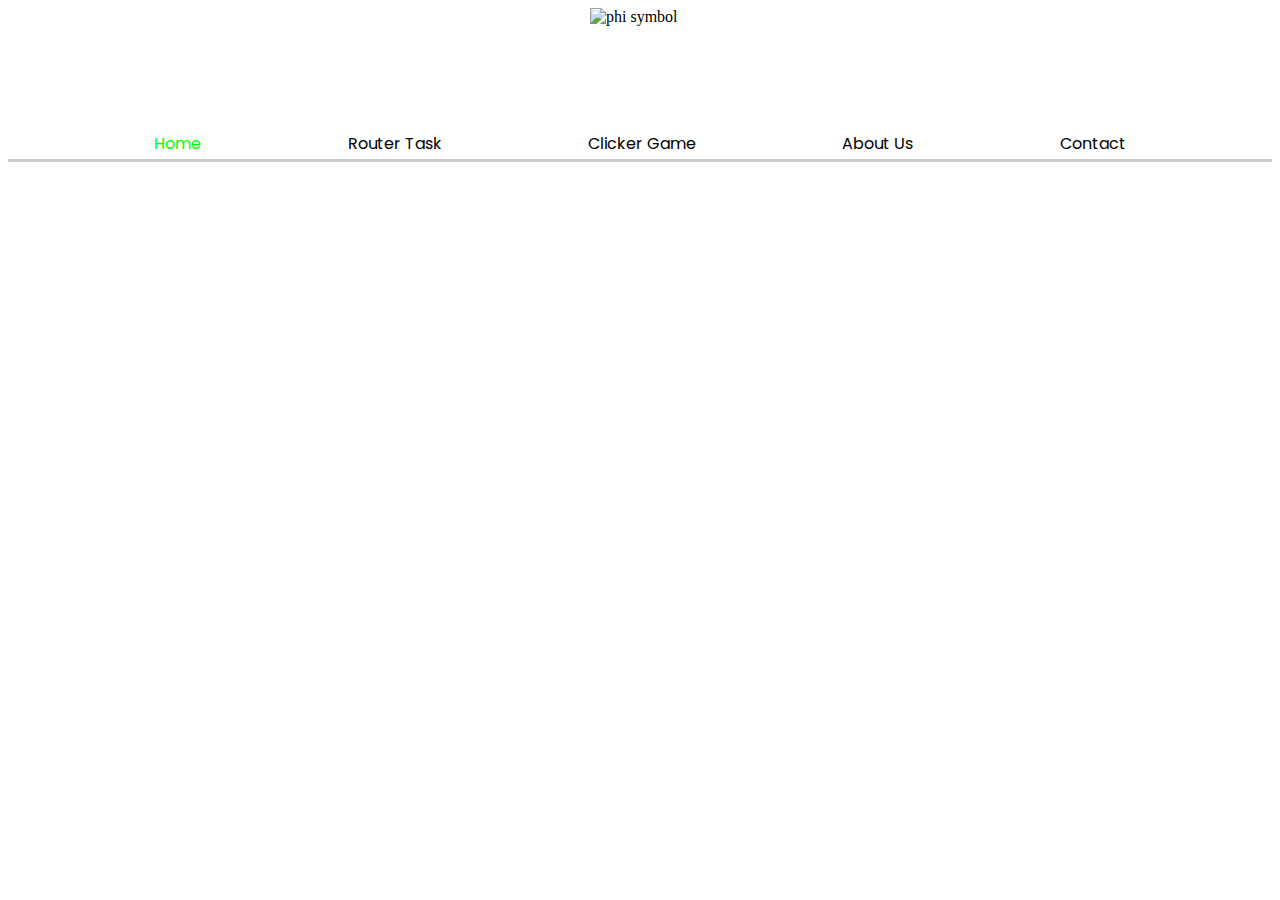
==== index.html @ c6c3cb50 "first commit" ====
<!DOCTYPE html>
<html lang="en">
<head>
    <meta charset="UTF-8">
    <meta http-equiv="X-UA-Compatible" content="IE=edge">
    <meta name="viewport" content="width=device-width, initial-scale=1.0">
    <title>Document</title>
    <link rel="stylesheet" href="style.css">
    <style>
        @import url('https://fonts.googleapis.com/css2?family=Lato:ital,wght@0,300;1,300&family=Luxurious+Roman&family=Poppins:wght@300&family=Raleway:wght@300&display=swap');
     </style>
</head>
<body>

<header>
<div class="logo"><img src="https://upload.wikimedia.org/wikipedia/commons/thumb/5/5b/Phi_lc.svg/1200px-Phi_lc.svg.png" alt="phi symbol"></div>
<div class="header" id="header">
    <div class="item1" id="current_page"><a href="index.html">Home</a></div>
    <div class="item2"><a href="router.html">Router Task</a></div>
    <div class="item3"><a href="clicker.html">Clicker Game</a></div>
    <div class="item4"><a href="about.html">About Us</a></div>
    <div class="item5"><a href="contact.html">Contact</a></div>
</div>
</header>
    
</body>
</html>
---- style.css ----
.header {
    display: flex;
    justify-content: space-evenly;
    border-bottom: 3px solid #ccc;
    padding-top: 3px;
    padding-bottom: 3px;
}

#current_page a {
    color: lime;
}

a {
    outline: none;
    text-decoration: none;
}

.header div {
    font-size: 16px;
}

.header div a {
    color: black;
}

.header div a:hover {
    color: limegreen;
}

#current_page a:hover {
    color: limegreen
}

.logo {
    display: flex;
    width: 100px;
    height: 100px;
    margin-left: auto;
    margin-right: auto;
    padding-bottom: 20px;
}

.item1 {
    font-family: 'Poppins', sans-serif;
}

.item2 {
    font-family: 'Poppins', sans-serif;
}

.item3 {
    font-family: 'Poppins', sans-serif;
}

.item4 {
    font-family: 'Poppins', sans-serif;
}

.item5 {
    font-family: 'Poppins', sans-serif;
}

body {
    background-image: url(https://i.stack.imgur.com/1Tzky.png);
    background-repeat: no-repeat;
    background-size: cover;
}

#pyrite {
    margin-top: 50px;
    font-size: 30px;
    font-weight: bold;
    color: black;
    text-align: center;
    font-family: 'Poppins', sans-serif
}


.round {
    font-size: 12px;
    color: #4D5259;
    line-height: 1.5;
    font-weight: bold;
    padding: .5em 2em;
    background: #FFFFFF;
    border: 2px solid #4D5259;
    box-shadow: 4px 4px 0 0 #4D5259;
    border-radius: 100px;
    outline:0;
    transition: ease all .1s;
    margin-top: 20px;
} 

.round:active {
    transform: translateY(4px) translateX(4px);
    box-shadow: 0px 0px 0 0 #4D5259;
}

.round:hover {
    background: #d3d3d3;
}

.center {
    margin: 40px;
}

.center button {
    font-family: 'Poppins', sans-serif
}
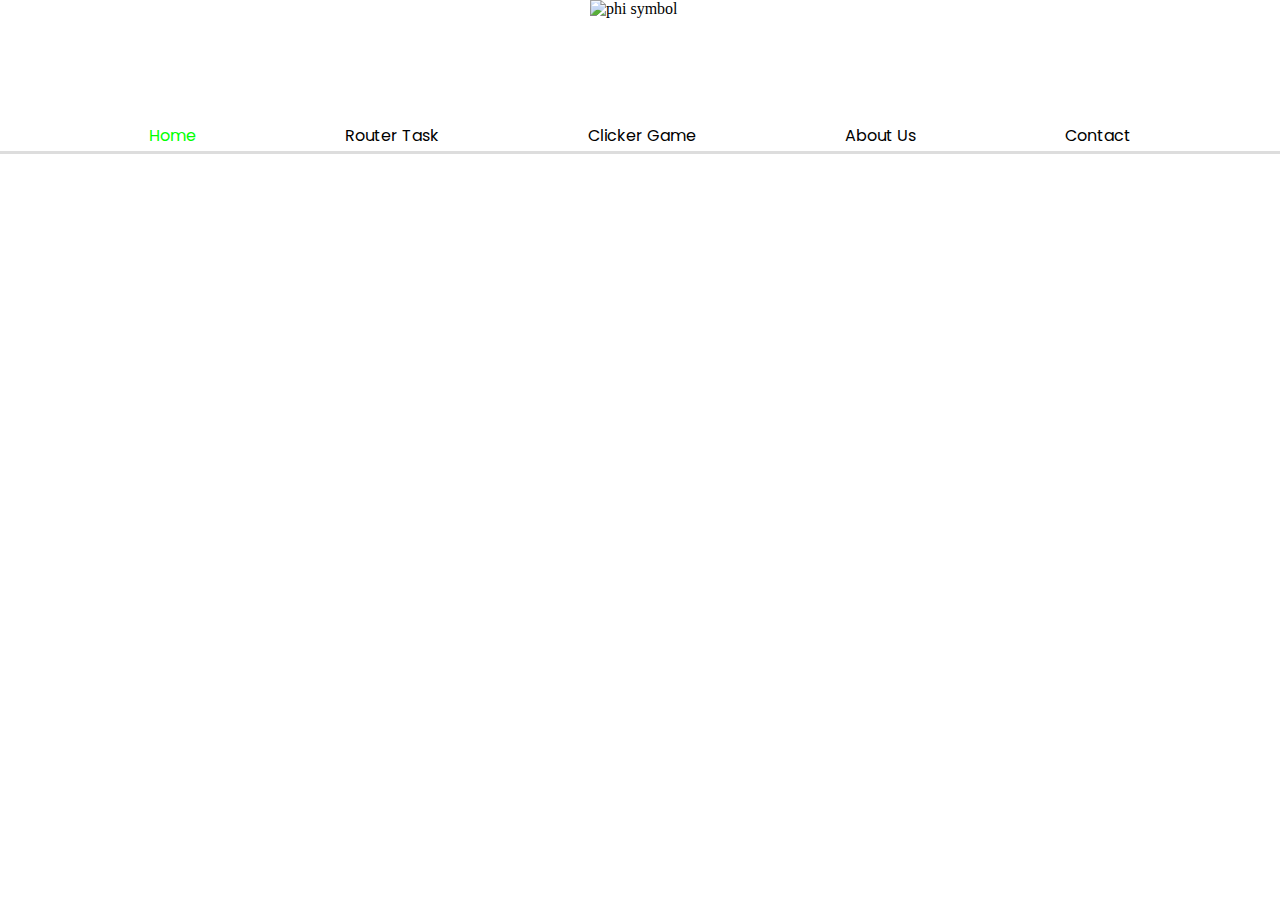
==== commit b422c394: "test" ====
--- a/index.html
+++ b/index.html
@@ -11,7 +11,6 @@
      </style>
 </head>
 <body>
-
 <header>
 <div class="logo"><img src="https://upload.wikimedia.org/wikipedia/commons/thumb/5/5b/Phi_lc.svg/1200px-Phi_lc.svg.png" alt="phi symbol"></div>
 <div class="header" id="header">
--- a/style.css
+++ b/style.css
@@ -1,7 +1,7 @@
 .header {
     display: flex;
     justify-content: space-evenly;
-    border-bottom: 3px solid #ccc;
+    border-bottom: 3px solid #ddd;
     padding-top: 3px;
     padding-bottom: 3px;
 }
@@ -38,6 +38,7 @@
     margin-left: auto;
     margin-right: auto;
     padding-bottom: 20px;
+    position: relative;
 }
 
 .item1 {
@@ -61,9 +62,25 @@
 }
 
 body {
-    background-image: url(https://i.stack.imgur.com/1Tzky.png);
+    background-image: url(https://i.pinimg.com/originals/24/f4/99/24f499dd17eafd869ad5ddbd7e895e44.jpg), url(https://www.seekpng.com/png/full/106-1063866_white-circle-fade-png-white-blurry-circle-png.png);
     background-repeat: no-repeat;
     background-size: cover;
+    margin: 0;
+    padding: 0;
+}
+
+
+
+.title {
+    text-align: center;
+    color: black;
+    font-size: 40px;
+    border-bottom: 2px solid #ddd;
+    font-family: 'Poppins', sans-serif;
+}
+
+.gametext {
+    padding-top: 20px;
 }
 
 #pyrite {
@@ -106,4 +123,69 @@
 
 .center button {
     font-family: 'Poppins', sans-serif
+}
+
+.center div {
+    font-family: 'Poppins', sans-serif
+}
+
+#title {
+    opacity: 1;
+    -webkit-transition: opacity 0.3s ease-in-out;
+    -moz-transition: opacity 0.3s ease-in-out;
+    -ms-transition: opacity 0.3s ease-in-out;
+    -o-transition: opacity 0.3s ease-in-out;
+    transition: opacity 0.3s ease-in-out;
+}
+
+#title.fade {
+    opacity: 0;
+}
+
+#gametext {
+    opacity: 1;
+    -webkit-transition: opacity 0.3s ease-in-out;
+    -moz-transition: opacity 0.3s ease-in-out;
+    -ms-transition: opacity 0.3s ease-in-out;
+    -o-transition: opacity 0.3s ease-in-out;
+    transition: opacity 0.3s ease-in-out;
+    font-family: 'Poppins', sans-serif;
+}
+
+#gametext.fade {
+    opacity: 0;
+}
+
+#gamestart {
+    opacity: 1;
+    -webkit-transition: opacity 0.3s ease-in-out;
+    -moz-transition: opacity 0.3s ease-in-out;
+    -ms-transition: opacity 0.3s ease-in-out;
+    -o-transition: opacity 0.3s ease-in-out;
+    transition: opacity 0.3s ease-in-out;
+}
+
+#gamestart.fade {
+    opacity: 0;
+}
+
+#center {
+    opacity: 0;
+    -webkit-transition: opacity 0.3s ease-in-out;
+    -moz-transition: opacity 0.3s ease-in-out;
+    -ms-transition: opacity 0.3s ease-in-out;
+    -o-transition: opacity 0.3s ease-in-out;
+    transition: opacity 0.3s ease-in-out;
+}
+
+#center.fade {
+    opacity: 1;
+}
+
+#pyperclick {
+    font-weight: bold;
+}
+
+#pypersecond {
+    font-weight: bold;     
 }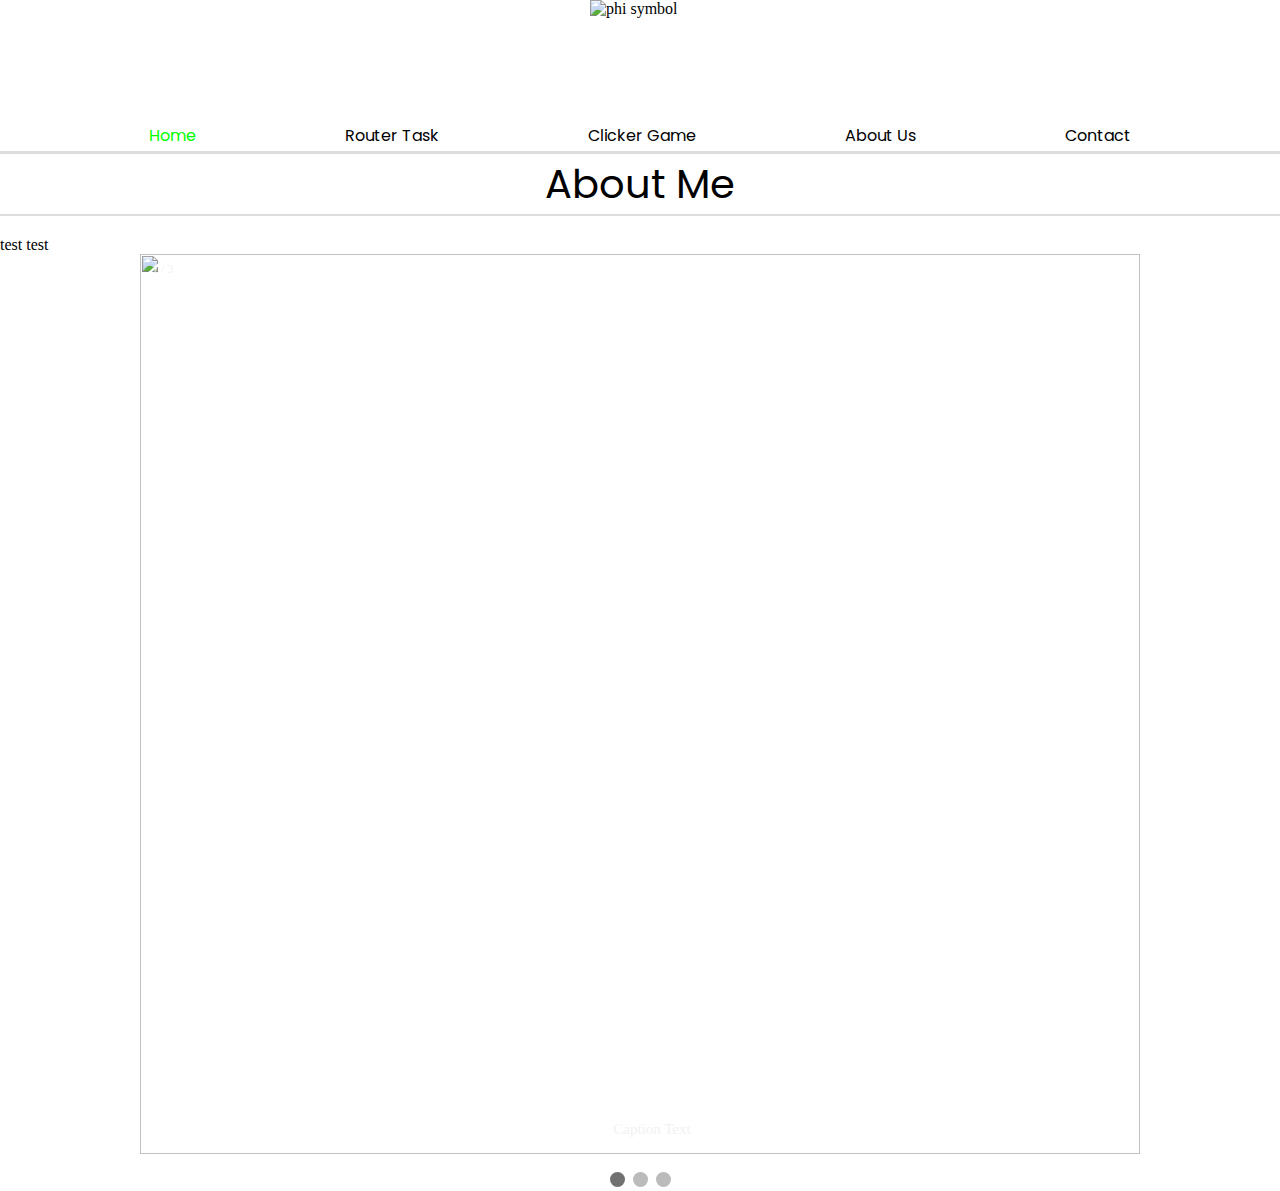
==== commit 7396c561: "clicker game theoretically finished" ====
--- a/index.html
+++ b/index.html
@@ -1,4 +1,4 @@
-<!DOCTYPE html>
+<!DOCTYPE xhtml>
 <html lang="en">
 <head>
     <meta charset="UTF-8">
@@ -7,10 +7,11 @@
     <title>Document</title>
     <link rel="stylesheet" href="style.css">
     <style>
-        @import url('https://fonts.googleapis.com/css2?family=Lato:ital,wght@0,300;1,300&family=Luxurious+Roman&family=Poppins:wght@300&family=Raleway:wght@300&display=swap');
-     </style>
+    @import url('https://fonts.googleapis.com/css2?family=Lato:ital,wght@0,300;1,300&family=Luxurious+Roman&family=Poppins:wght@300&family=Raleway:wght@300&display=swap');
+    </style>
 </head>
 <body>
+
 <header>
 <div class="logo"><img src="https://upload.wikimedia.org/wikipedia/commons/thumb/5/5b/Phi_lc.svg/1200px-Phi_lc.svg.png" alt="phi symbol"></div>
 <div class="header" id="header">
@@ -22,5 +23,41 @@
 </div>
 </header>
     
+<div class="title">About Me</div>
+<div class="gametext">test test</div>
+<div class="slideshow-container">
+
+    <div class="mySlides fade">
+      <div class="numbertext">1 / 3</div>
+      <img src="img_nature_wide.jpg" style="width:100%">
+      <div class="text">Caption Text</div>
+    </div>
+    
+    <div class="mySlides fade">
+      <div class="numbertext">2 / 3</div>
+      <img src="img_snow_wide.jpg" style="width:100%">
+      <div class="text">Caption Two</div>
+    </div>
+    
+    <div class="mySlides fade">
+      <div class="numbertext">3 / 3</div>
+      <img src="img_mountains_wide.jpg" style="width:100%">
+      <div class="text">Caption Three</div>
+    </div>
+    
+    <a class="prev" onclick="plusSlides(-1)">❮</a>
+    <a class="next" onclick="plusSlides(1)">❯</a>
+
+    </div>
+    <br>
+    <div style="text-align:center">
+        <span class="dot" onclick="currentSlide(1)"></span> 
+        <span class="dot" onclick="currentSlide(2)"></span> 
+        <span class="dot" onclick="currentSlide(3)"></span> 
+    </div>
+
+    <script src="slideshow.js"></script>
 </body>
-</html>+</html>
+
+
--- a/style.css
+++ b/style.css
@@ -188,4 +188,97 @@
 
 #pypersecond {
     font-weight: bold;     
+}
+
+#goldbar {
+    background-color: yellow;
+}
+
+.mySlides {display: none}
+img {vertical-align: middle;}
+
+/* Slideshow container */
+.slideshow-container {
+  max-width: 1000px;
+  position: relative;
+  margin: auto;
+}
+
+/* Next & previous buttons */
+.prev, .next {
+  cursor: pointer;
+  position: absolute;
+  top: 50%;
+  width: auto;
+  padding: 16px;
+  margin-top: -22px;
+  color: white;
+  font-weight: bold;
+  font-size: 18px;
+  transition: 0.6s ease;
+  border-radius: 0 3px 3px 0;
+  user-select: none;
+}
+
+/* Position the "next button" to the right */
+.next {
+  right: 0;
+  border-radius: 3px 0 0 3px;
+}
+
+/* On hover, add a black background color with a little bit see-through */
+.prev:hover, .next:hover {
+  background-color: rgba(0,0,0,0.8);
+}
+
+/* Caption text */
+.text {
+  color: #f2f2f2;
+  font-size: 15px;
+  padding: 8px 12px;
+  position: absolute;
+  bottom: 8px;
+  width: 100%;
+  text-align: center;
+}
+
+/* Number text (1/3 etc) */
+.numbertext {
+  color: #f2f2f2;
+  font-size: 12px;
+  padding: 8px 12px;
+  position: absolute;
+  top: 0;
+}
+
+/* The dots/bullets/indicators */
+.dot {
+  cursor: pointer;
+  height: 15px;
+  width: 15px;
+  margin: 0 2px;
+  background-color: #bbb;
+  border-radius: 50%;
+  display: inline-block;
+  transition: background-color 0.6s ease;
+}
+
+.active, .dot:hover {
+  background-color: #717171;
+}
+
+/* Fading animation */
+.fade {
+  animation-name: fade;
+  animation-duration: 1.5s;
+}
+
+@keyframes fade {
+  from {opacity: .4} 
+  to {opacity: 1}
+}
+
+/* On smaller screens, decrease text size */
+@media only screen and (max-width: 300px) {
+  .prev, .next,.text {font-size: 11px}
 }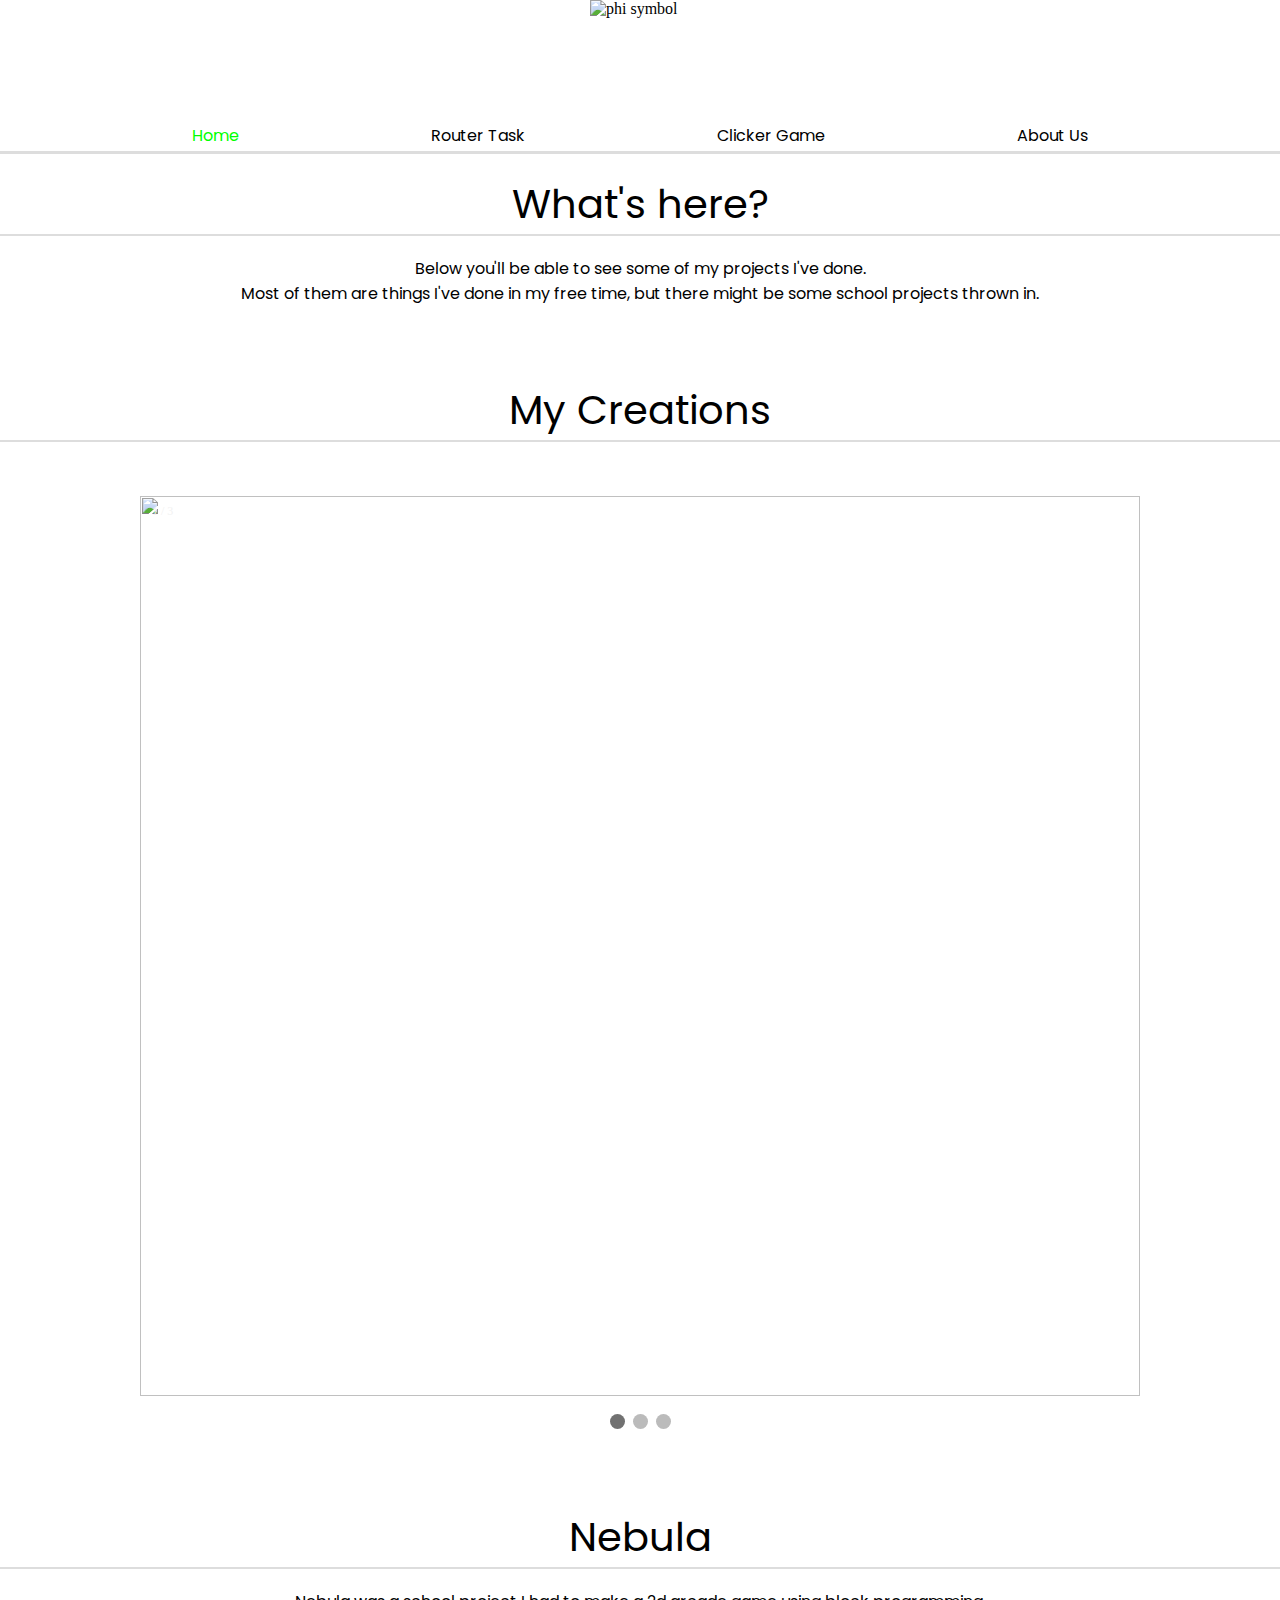
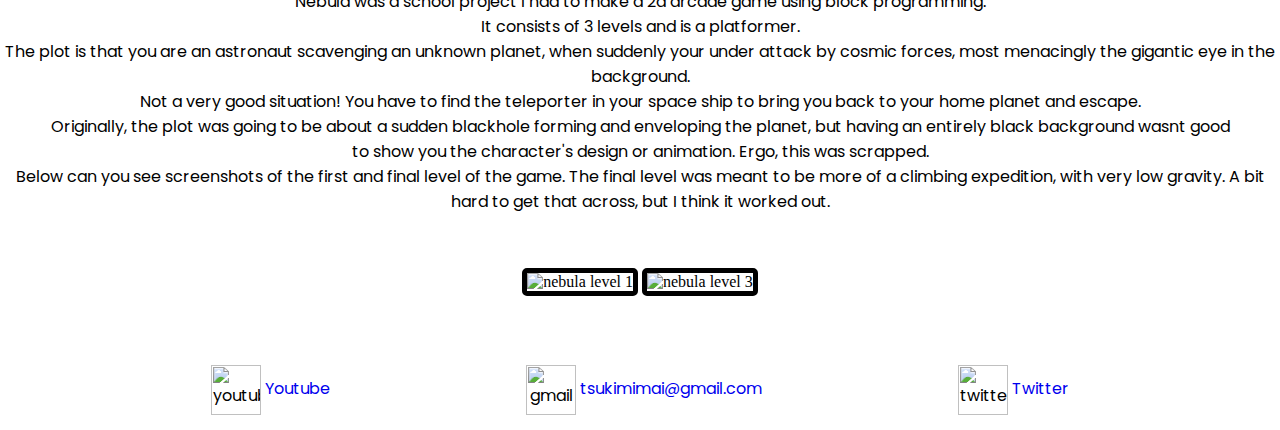
==== commit 9d7645a6: "clicker game finished :D :D :D" ====
--- a/index.html
+++ b/index.html
@@ -19,30 +19,31 @@
     <div class="item2"><a href="router.html">Router Task</a></div>
     <div class="item3"><a href="clicker.html">Clicker Game</a></div>
     <div class="item4"><a href="about.html">About Us</a></div>
-    <div class="item5"><a href="contact.html">Contact</a></div>
 </div>
 </header>
     
-<div class="title">About Me</div>
-<div class="gametext">test test</div>
+<div class="title">What's here?</div>
+<div class="gametext">Below you'll be able to see some of my projects I've done. <br>
+Most of them are things I've done in my free time, but there might be some school projects thrown in.</div> <br><br><br>
+<div class="title">My Creations</div> <br><br><br>
 <div class="slideshow-container">
 
     <div class="mySlides fade">
       <div class="numbertext">1 / 3</div>
-      <img src="img_nature_wide.jpg" style="width:100%">
-      <div class="text">Caption Text</div>
+      <img src="https://tr.rbxcdn.com/b8d87148d64ed042fca7e10bdf58c36e/768/432/Image/Png" style="width:100%">
+      <div class="text">"</div>
     </div>
     
     <div class="mySlides fade">
       <div class="numbertext">2 / 3</div>
-      <img src="img_snow_wide.jpg" style="width:100%">
-      <div class="text">Caption Two</div>
+      <img src="https://i.imgur.com/BxmPLzh.jpg" style="width:100%">
+      <div class="text">something something dream and world</div>
     </div>
     
     <div class="mySlides fade">
       <div class="numbertext">3 / 3</div>
       <img src="img_mountains_wide.jpg" style="width:100%">
-      <div class="text">Caption Three</div>
+      <div class="text">either casino or the pc. ehhhhhhg</div>
     </div>
     
     <a class="prev" onclick="plusSlides(-1)">❮</a>
@@ -55,8 +56,28 @@
         <span class="dot" onclick="currentSlide(2)"></span> 
         <span class="dot" onclick="currentSlide(3)"></span> 
     </div>
+    <script src="slideshow.js"></script>
+<br><br><br>
+<div class="title">Nebula</div>
+<div class="gametext">Nebula was a school project I had to make a 2d arcade game using block programming.<br>
+It consists of 3 levels and is a platformer.<br>
+The plot is that you are an astronaut scavenging an unknown planet, when suddenly your under attack by cosmic forces, most menacingly the gigantic eye in the background.<br>
+Not a very good situation! You have to find the teleporter in your space ship to bring you back to your home planet and escape.<br>
+Originally, the plot was going to be about a sudden blackhole forming and enveloping the planet, but having an entirely black background wasnt good<br>
+to show you the character's design or animation. Ergo, this was scrapped. <br>
+Below can you see screenshots of the first and final level of the game. The final level was meant to be more of a climbing expedition, with very low gravity. A bit hard to get that across, but I think it worked out.</div> <br><br><br>
+<center>
+<img class="nebulapicture" src="https://i.imgur.com/WpTdy3V.png" alt="nebula level 1">
+<img class="nebulapicture" src="https://i.imgur.com/Xb6wB3R.png" alt="nebula level 3">
+</center> <br><br><br>
 
-    <script src="slideshow.js"></script>
+<footer>
+    <div class="footer" id="footer">
+        <div class="item5"><img src="https://img.icons8.com/nolan/344/youtube-play.png" alt="youtube logo"><a href="#">  Youtube</a></div>
+        <div class="item6"><img src="https://img.icons8.com/nolan/344/gmail-new.png" alt="gmail logo"><a href="#">  tsukimimai@gmail.com</a></div>
+        <div class="item7"><img src="https://img.icons8.com/nolan/344/twitter.png" alt="twitter logo"> <a href="#">  Twitter</a></div>
+</footer>
+
 </body>
 </html>
 
--- a/style.css
+++ b/style.css
@@ -77,10 +77,12 @@
     font-size: 40px;
     border-bottom: 2px solid #ddd;
     font-family: 'Poppins', sans-serif;
+    padding-top: 20px;
 }
 
 .gametext {
     padding-top: 20px;
+    text-align: center;
 }
 
 #pyrite {
@@ -182,6 +184,19 @@
     opacity: 1;
 }
 
+#endcenter {
+    opacity: 0;
+    -webkit-transition: opacity 0.3s ease-in-out;
+    -moz-transition: opacity 0.3s ease-in-out;
+    -ms-transition: opacity 0.3s ease-in-out;
+    -o-transition: opacity 0.3s ease-in-out;
+    transition: opacity 0.3s ease-in-out;
+}
+
+#endcenter.fade {
+    opacity: 1;
+}
+
 #pyperclick {
     font-weight: bold;
 }
@@ -194,8 +209,16 @@
     background-color: yellow;
 }
 
-.mySlides {display: none}
-img {vertical-align: middle;}
+.gametext {
+    font-family: 'Poppins', sans-serif;
+}
+
+.mySlides {
+    display: none;
+}
+img {
+    vertical-align: middle;
+}
 
 /* Slideshow container */
 .slideshow-container {
@@ -233,13 +256,15 @@
 
 /* Caption text */
 .text {
-  color: #f2f2f2;
-  font-size: 15px;
+  color: white;
+  font-size: 20px;
   padding: 8px 12px;
+  padding-top: 100px;
   position: absolute;
   bottom: 8px;
   width: 100%;
   text-align: center;
+  font-family: 'Poppins', sans-serif;
 }
 
 /* Number text (1/3 etc) */
@@ -278,7 +303,28 @@
   to {opacity: 1}
 }
 
-/* On smaller screens, decrease text size */
+.nebulapicture {
+    border: 5px solid black;
+    border-radius: 5px;
+}
+
+.footer {
+    display: flex;
+    justify-content: space-evenly;
+    text-align: center;
+    padding: 15px;
+    background-image: url(https://img.freepik.com/free-vector/gradient-white-monochrome-background_23-2148999004.jpg);
+    background-repeat: no-repeat;
+    background-size: cover;
+    background-color: white;
+    color: black;
+    font-family: 'Poppins', sans-serif;
+}
+
+.footer div img {
+    width: 50px;
+    height: 50px;
+}
 @media only screen and (max-width: 300px) {
   .prev, .next,.text {font-size: 11px}
 }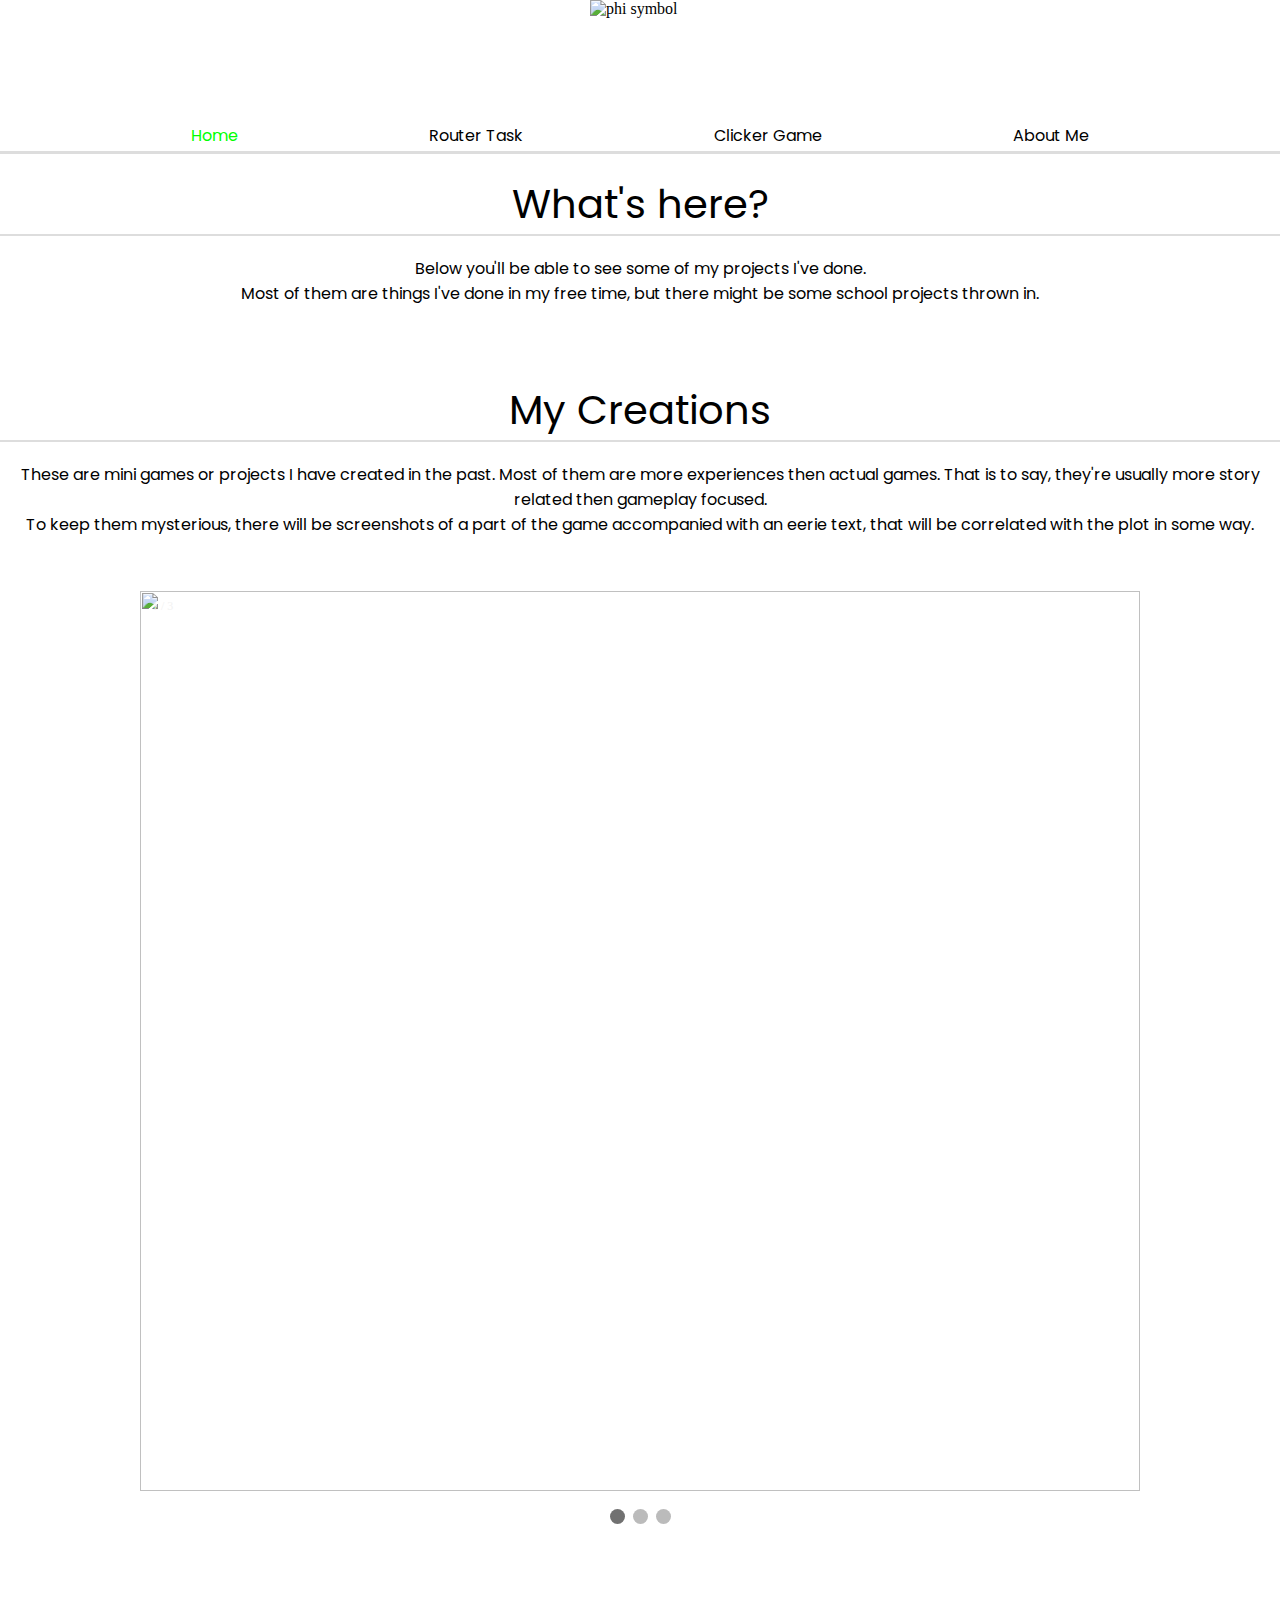
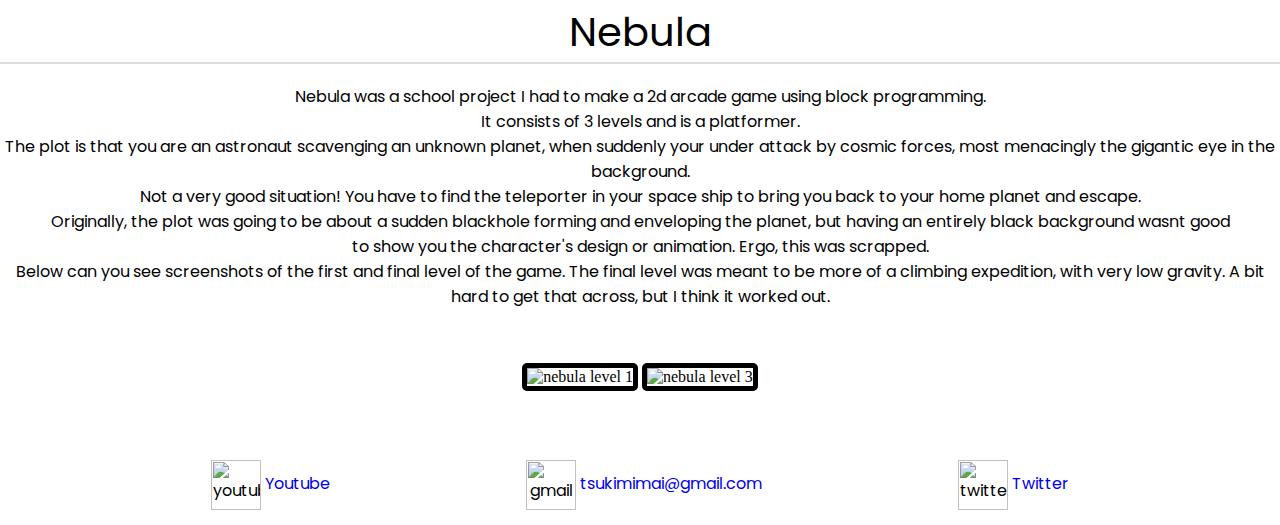
==== commit c69bece9: "DONE!!!" ====
--- a/index.html
+++ b/index.html
@@ -18,32 +18,48 @@
     <div class="item1" id="current_page"><a href="index.html">Home</a></div>
     <div class="item2"><a href="router.html">Router Task</a></div>
     <div class="item3"><a href="clicker.html">Clicker Game</a></div>
-    <div class="item4"><a href="about.html">About Us</a></div>
+    <div class="item4"><a href="about.html">About Me</a></div>
 </div>
 </header>
     
 <div class="title">What's here?</div>
 <div class="gametext">Below you'll be able to see some of my projects I've done. <br>
 Most of them are things I've done in my free time, but there might be some school projects thrown in.</div> <br><br><br>
-<div class="title">My Creations</div> <br><br><br>
+<div class="title">My Creations</div> 
+<div class="gametext">These are mini games or projects I have created in the past. Most of them are more experiences then actual games. That is to say, they're usually more story related then gameplay focused. <br> 
+To keep them mysterious, there will be screenshots of a part of the game accompanied with an eerie text, that will be correlated with the plot in some way. </div> <br><br><br>
 <div class="slideshow-container">
 
     <div class="mySlides fade">
       <div class="numbertext">1 / 3</div>
       <img src="https://tr.rbxcdn.com/b8d87148d64ed042fca7e10bdf58c36e/768/432/Image/Png" style="width:100%">
-      <div class="text">"</div>
+      <div class="text1">"A lone man appears inside the room. There's a sense of dread in the air. He looks around, sweeps a bit, and leaves with ease.<br>
+    A lone man appears outside the room. There's a smell of fresh blood in the air. He looks around, assesses the situation, and takes the room with him. <br>
+    A non-lone man exits the building, leaving behind a manifold of corpses. He walks around, heading to his destination, and takes a look at the contraption <br> that encompasses the room. <br>
+    The contraption reads "PROPERTY OF JEHONIMUS" with the rest of the text scraped off. There's a note attached to the device, but the man puts it off for now.<br>
+    A man enters his restaurant, lighting it up for the day. He puts the contraption in one of his drawers, and gets ready for work.<br>
+    After all, this man is but a tea shop owner. Nothing more, nothing less."
+</div>
     </div>
     
     <div class="mySlides fade">
       <div class="numbertext">2 / 3</div>
       <img src="https://i.imgur.com/BxmPLzh.jpg" style="width:100%">
-      <div class="text">something something dream and world</div>
+      <div class="text">"What if your skill was to only know when asked?" <br>
+    "Is this all you think about?"<br>
+    "But imagine the possibilities. It's incredible to think about!"<br>
+    "Your delusions are incredible to hear about."<br>
+    "You fluster me." <br>
+    "Alright, back to your topic at hand, then...
+    Where are we?"<br>
+    "We should ask someone that would know."</div>
     </div>
     
     <div class="mySlides fade">
       <div class="numbertext">3 / 3</div>
-      <img src="img_mountains_wide.jpg" style="width:100%">
-      <div class="text">either casino or the pc. ehhhhhhg</div>
+      <img src="https://i.imgur.com/UyNTfc0.jpg" style="width:100%">
+      <div class="text">"Did you know casinos don't have windows or clocks to make their players lose their sense of time, and keep them in a state of hyperfocus?<br>
+    Lucky for you, your time is well kept track of here. After all, you're going to need every single second you can get."</div>
     </div>
     
     <a class="prev" onclick="plusSlides(-1)">❮</a>
--- a/style.css
+++ b/style.css
@@ -67,6 +67,7 @@
     background-size: cover;
     margin: 0;
     padding: 0;
+    min-height: 100vh;
 }
 
 
@@ -220,14 +221,12 @@
     vertical-align: middle;
 }
 
-/* Slideshow container */
 .slideshow-container {
   max-width: 1000px;
   position: relative;
   margin: auto;
 }
 
-/* Next & previous buttons */
 .prev, .next {
   cursor: pointer;
   position: absolute;
@@ -243,18 +242,15 @@
   user-select: none;
 }
 
-/* Position the "next button" to the right */
 .next {
   right: 0;
   border-radius: 3px 0 0 3px;
 }
 
-/* On hover, add a black background color with a little bit see-through */
 .prev:hover, .next:hover {
   background-color: rgba(0,0,0,0.8);
 }
 
-/* Caption text */
 .text {
   color: white;
   font-size: 20px;
@@ -267,7 +263,18 @@
   font-family: 'Poppins', sans-serif;
 }
 
-/* Number text (1/3 etc) */
+.text1 {
+    color: white;
+    font-size: 12px;
+    padding: 8px 12px;
+    padding-top: 100px;
+    position: absolute;
+    bottom: 8px;
+    width: 100%;
+    text-align: center;
+    font-family: 'Poppins', sans-serif;
+}
+
 .numbertext {
   color: #f2f2f2;
   font-size: 12px;
@@ -276,7 +283,6 @@
   top: 0;
 }
 
-/* The dots/bullets/indicators */
 .dot {
   cursor: pointer;
   height: 15px;
@@ -292,7 +298,6 @@
   background-color: #717171;
 }
 
-/* Fading animation */
 .fade {
   animation-name: fade;
   animation-duration: 1.5s;
